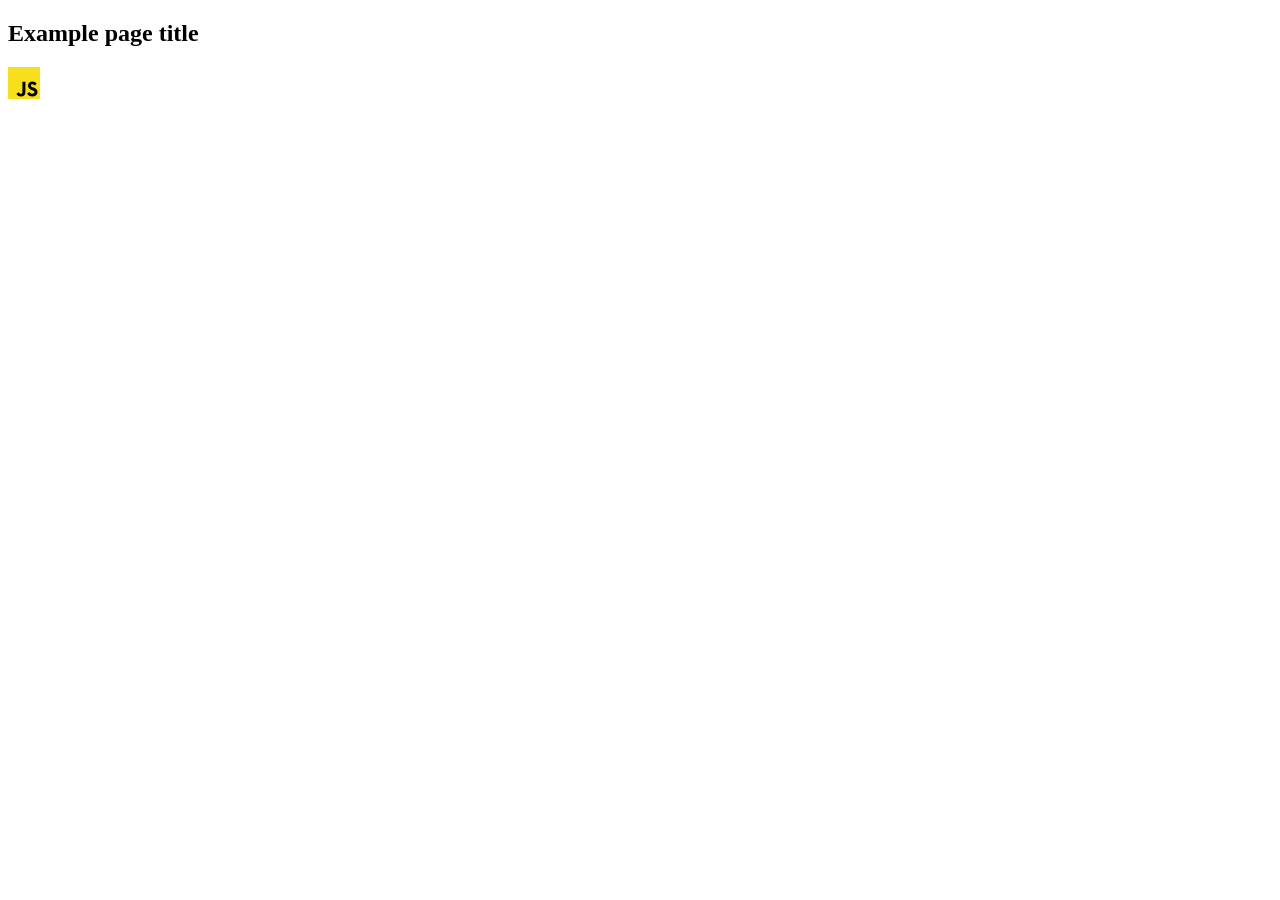
==== src/index.html @ 3792fb69 "Initial commit" ====
<!DOCTYPE html>
<html lang="en">
  <head>
    <meta charset="UTF-8" />
    <link rel="icon" type="image/svg+xml" href="/favicon.svg" />
    <meta name="viewport" content="width=device-width, initial-scale=1.0" />
    <title>Vanilla App Template</title>
    <link rel="stylesheet" href="./css/styles.css" />
  </head>
  <body>
    <load ="partials/header.html" />

    <section>
      <h1>Example page title</h1>
      <!-- Path to images as from index.html file -->
      <img src="./img/javascript.svg" alt="" />
    </section>

    <!-- Loads the specified .html file -->
    <load ="partials/vite-promo.html" />

    <script type="module" src="./main.js"></script>
  </body>
</html>
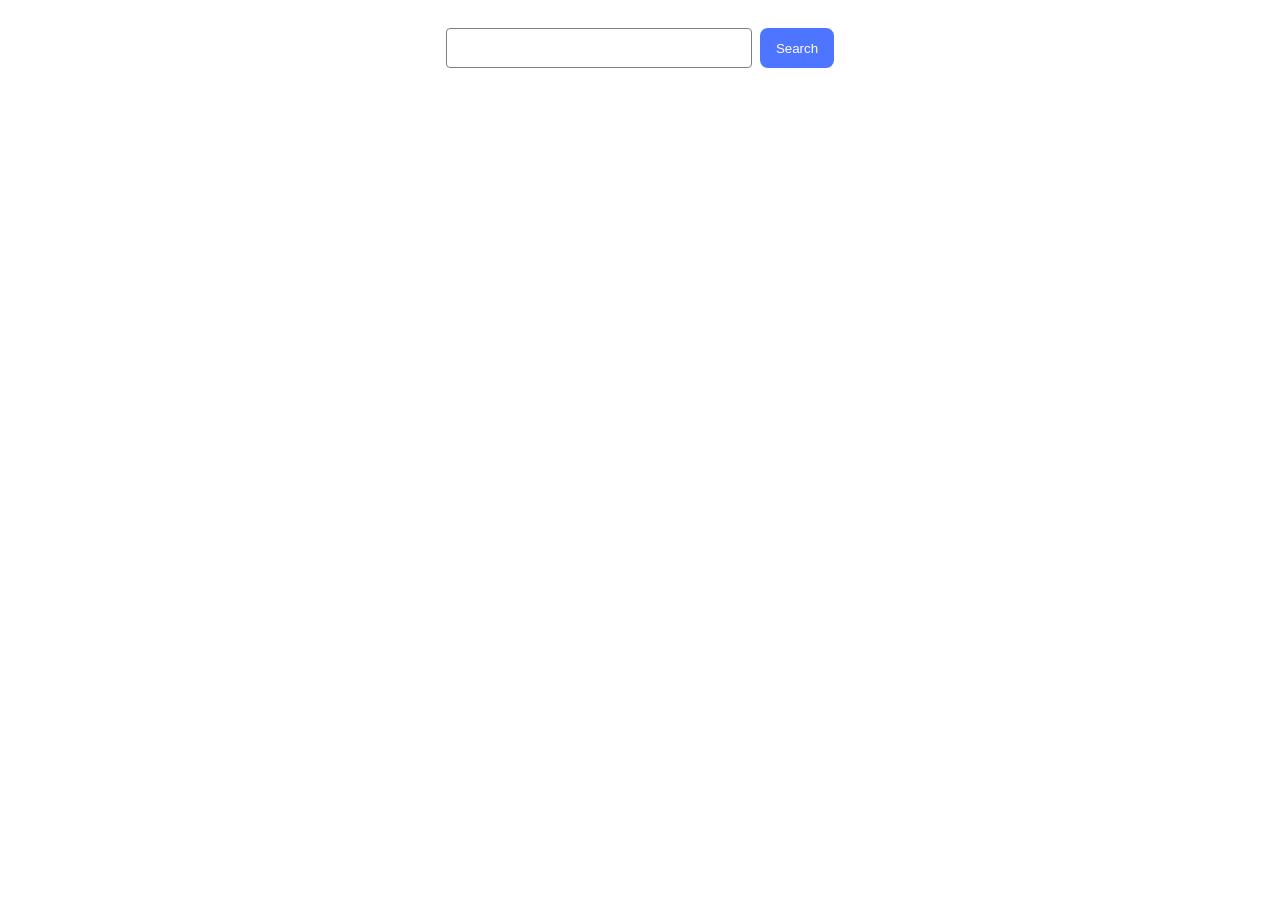
==== commit 14844cc6: "add async,await" ====
--- a/src/index.html
+++ b/src/index.html
@@ -4,21 +4,26 @@
     <meta charset="UTF-8" />
     <link rel="icon" type="image/svg+xml" href="/favicon.svg" />
     <meta name="viewport" content="width=device-width, initial-scale=1.0" />
-    <title>Vanilla App Template</title>
+    <title>Homework 12</title>
+    <link
+    href="https://fonts.googleapis.com/css2?family=Montserrat:wght@400;600&display=swap"
+    rel="stylesheet"
+  />
     <link rel="stylesheet" href="./css/styles.css" />
   </head>
   <body>
-    <load ="partials/header.html" />
-
-    <section>
-      <h1>Example page title</h1>
-      <!-- Path to images as from index.html file -->
-      <img src="./img/javascript.svg" alt="" />
-    </section>
-
-    <!-- Loads the specified .html file -->
-    <load ="partials/vite-promo.html" />
-
+    <section class="gallery-section">
+    <div class="container">
+      <form class="search-form">
+        <input class="search-input" type="text" name="user_image" />
+        <button class="search-btn" type="submit">Search</button>
+      </form>
+    </div>
+    <span class="loader"></span>
+    <div class="container">
+      <ul class="gallery"></ul>
+    </div>
+  </section>
     <script type="module" src="./main.js"></script>
   </body>
 </html>
--- a/src/css/styles.css
+++ b/src/css/styles.css
@@ -0,0 +1,27 @@
+/**
+  |============================
+  | include css partials with
+  | default @import url()
+  |============================
+*/
+@import url('./reset.css');
+@import url('./header.css');
+@import url('./form.css');
+@import url('./gallery.css');
+
+
+:root {
+  font-family: Inter, Avenir, Helvetica, Arial, sans-serif;
+  font-size: 16px;
+  line-height: 24px;
+  font-weight: 400;
+
+  color: #242424;
+  background-color: rgba(255, 255, 255, 0.87);
+
+  font-synthesis: none;
+  text-rendering: optimizeLegibility;
+  -webkit-font-smoothing: antialiased;
+  -moz-osx-font-smoothing: grayscale;
+  -webkit-text-size-adjust: 100%;
+}
